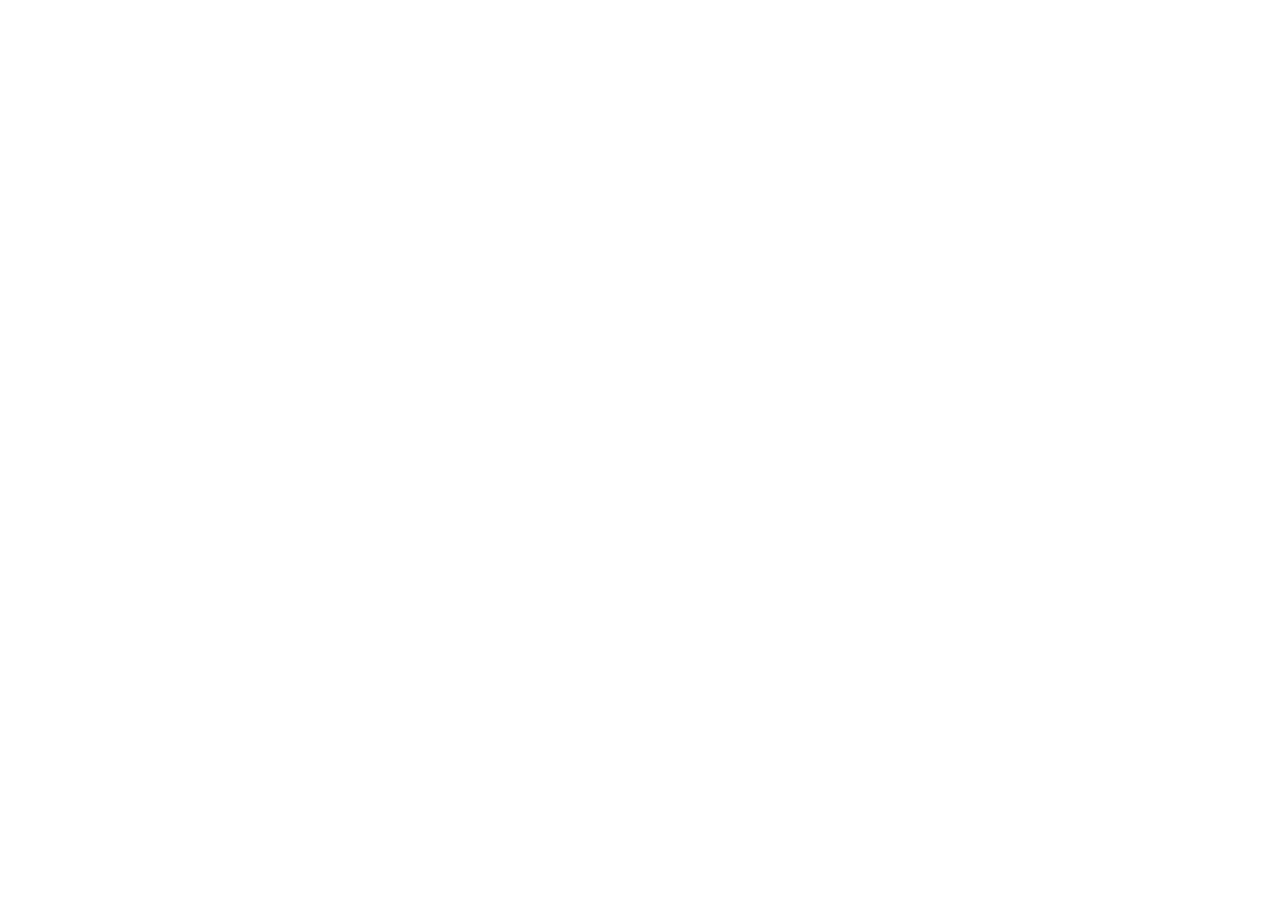
==== protospace/src/main/resources/templates/prototypes/index.html @ 762e0485 "修正 What 画像追加 README修正  Why 作業忘れのため" ====
<!DOCTYPE html>
<html xmlns:th="http://www.thymeleaf.org" lang="ja">
  <head>
    <meta charset="UTF-8" />
    <title>Protospace</title>
    <link th:href="@{/css/style.css}" rel="stylesheet" type="text/css" />
  </head>
  <body>
    <div th:insert="~{header :: header}"></div>

    <main class="main">
      <div class="inner">
        <!-- ログインしているときは以下を表示する -->
        <!-- <div class="greeting">
          <p>
            こんにちは、
            <a th:href="@{/}">ユーザー名</a>
            さん
          </p>
        </div> -->
        <!-- ログインしているときは上記を表示する -->

        <div class="card__wrapper">
          <div class="card">
            <!-- 投稿機能実装後、部分テンプレートでプロトタイプ投稿一覧を表示する  -->
          </div>
        </div>
      </div>
    </main>
    <div th:insert="~{footer :: footer}"></div>
  </body>
</html>
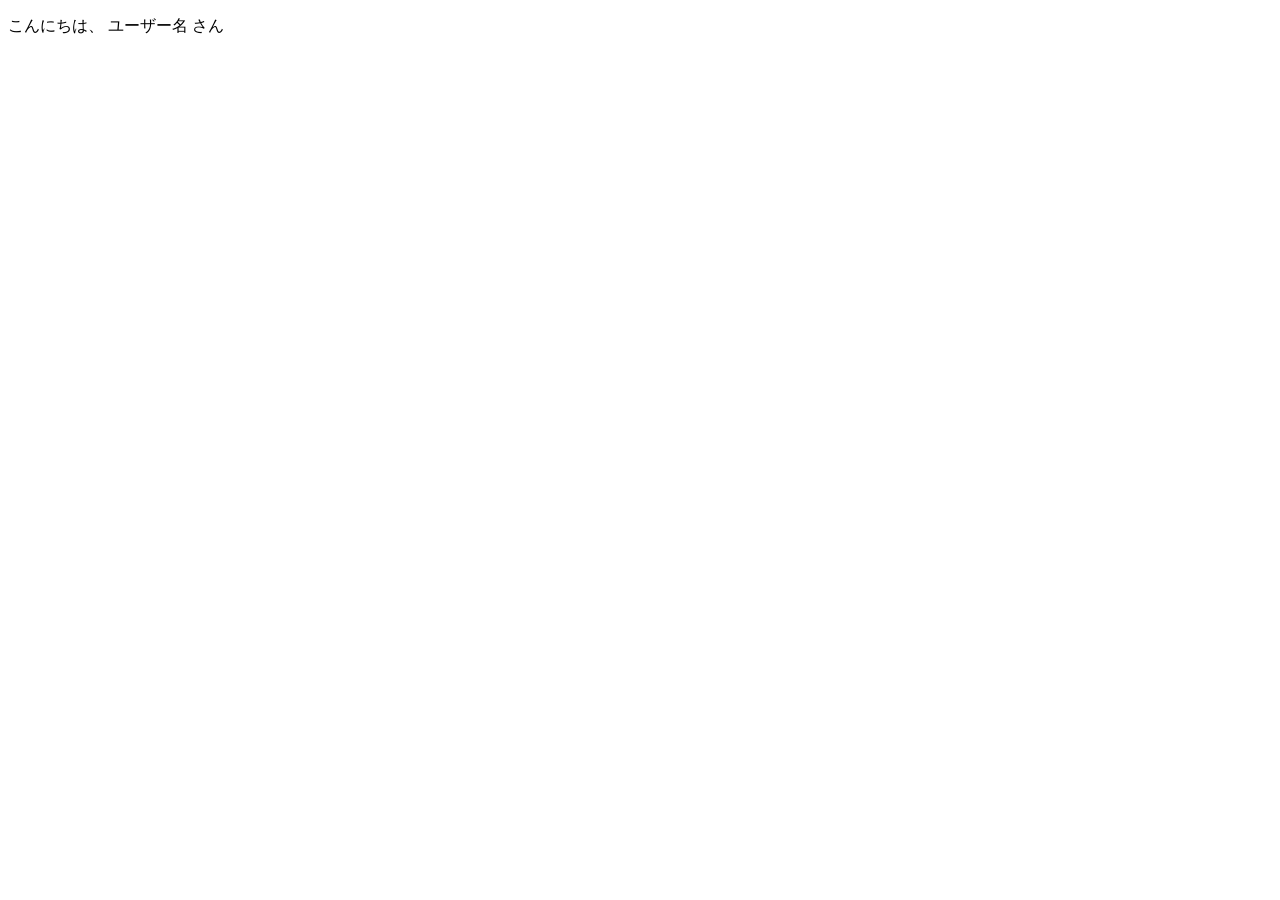
==== commit 5d85c371: "投稿機能実装" ====
--- a/protospace/src/main/resources/templates/prototypes/index.html
+++ b/protospace/src/main/resources/templates/prototypes/index.html
@@ -1,5 +1,5 @@
 <!DOCTYPE html>
-<html xmlns:th="http://www.thymeleaf.org" lang="ja">
+<html xmlns:th="http://www.thymeleaf.org" xmlns:sec="http://www.thymeleaf.org/extras/spring-security" lang="ja">
   <head>
     <meta charset="UTF-8" />
     <title>Protospace</title>
@@ -10,19 +10,17 @@
 
     <main class="main">
       <div class="inner">
-        <!-- ログインしているときは以下を表示する -->
-        <!-- <div class="greeting">
+        <div class="greeting" sec:authorize="isAuthenticated()">
           <p>
             こんにちは、
-            <a th:href="@{/}">ユーザー名</a>
+            <a th:href="@{/}" th:text="${#authentication.principal.user.name}">ユーザー名</a>
             さん
           </p>
-        </div> -->
-        <!-- ログインしているときは上記を表示する -->
+        </div>
 
         <div class="card__wrapper">
-          <div class="card">
-            <!-- 投稿機能実装後、部分テンプレートでプロトタイプ投稿一覧を表示する  -->
+          <div th:each="prototype : ${prototypes}" class="card">
+            <div th:replace="~{prototypes/prototype :: content(prototype=${prototype})}"></div>
           </div>
         </div>
       </div>
